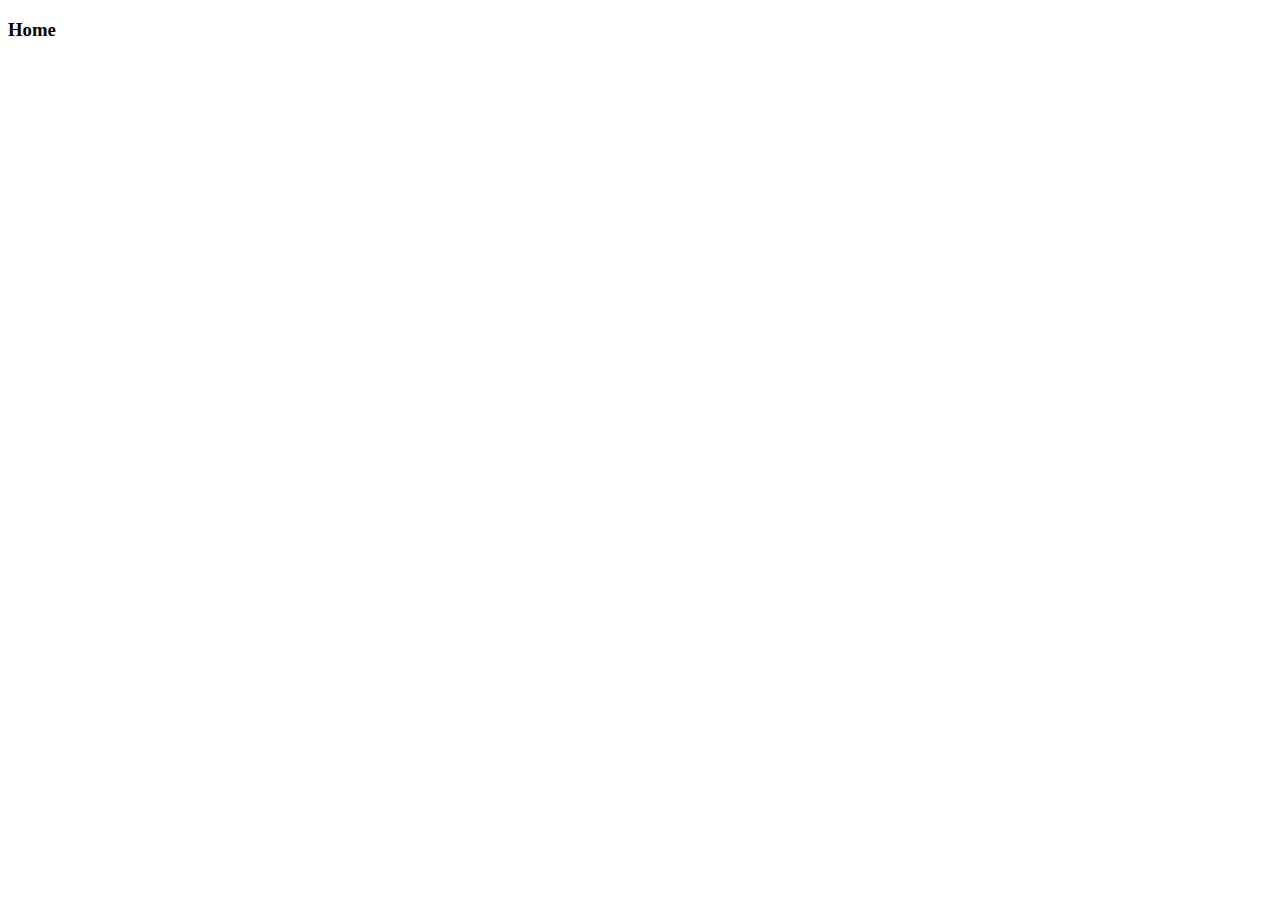
==== index.html @ d756971f "initial commit" ====
<!DOCTYPE html>
<html>
<head>
	<title>Alayna Shepherd</title>
</head>

<body>
	<!--
		link area for about and portflolio 
	<a href ="put that in later ">about</a>
	<a href ="put that in later ">portfolio</a>
		-->
		<h3>Home</h3>
		
	




</body>

</html>
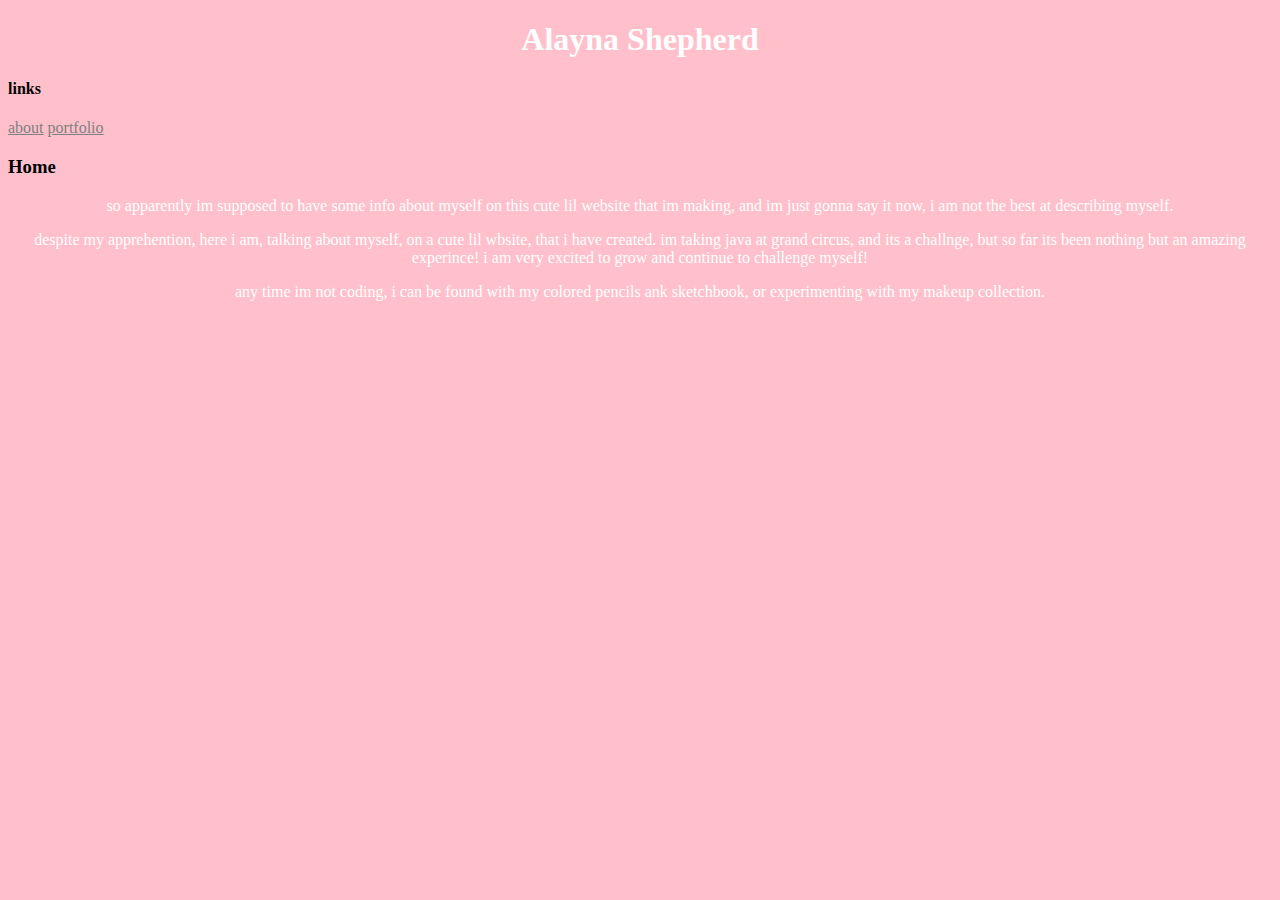
==== commit 234ec9e3: "Add files via upload" ====
--- a/index.html
+++ b/index.html
@@ -2,16 +2,23 @@
 <html>
 <head>
 	<title>Alayna Shepherd</title>
+	<h1>Alayna Shepherd</h1>
+	   <link rel="stylesheet" type="text/css" href="lab21.css">
 </head>
 
 <body>
-	<!--
-		link area for about and portflolio 
-	<a href ="put that in later ">about</a>
-	<a href ="put that in later ">portfolio</a>
-		-->
+
+	<h4>links</h4>
+	<a href ="aboutMe.html">about</a>
+	<a href ="portfolio.html">portfolio</a>
+	
 		<h3>Home</h3>
-		
+	<p>so apparently im supposed to have some info about myself on this cute lil website that im making, and im just gonna say it now, i am not the best at describing myself.</p>
+
+	<p>despite my apprehention, here i am, talking about myself, on a cute lil wbsite, that i have created. im taking java at grand circus, and its a challnge, but so far its been nothing but an amazing experince! i am very excited to grow and continue to challenge myself!</p>
+
+	<p>any time im not coding, i can be found with my colored pencils ank sketchbook, or experimenting with my makeup collection.</p>
+
 	
 
 
--- a/lab21.css
+++ b/lab21.css
@@ -0,0 +1,21 @@
+/*
+this is a comment in css, just like a block comment in java !
+*/
+
+body {
+	background-color:pink;
+}
+
+h1{
+	color:white;
+	text-align: center;
+}
+p{
+	color:white;
+	text-align:center;
+}
+
+a{
+	color:grey;
+	text-align:center;
+}